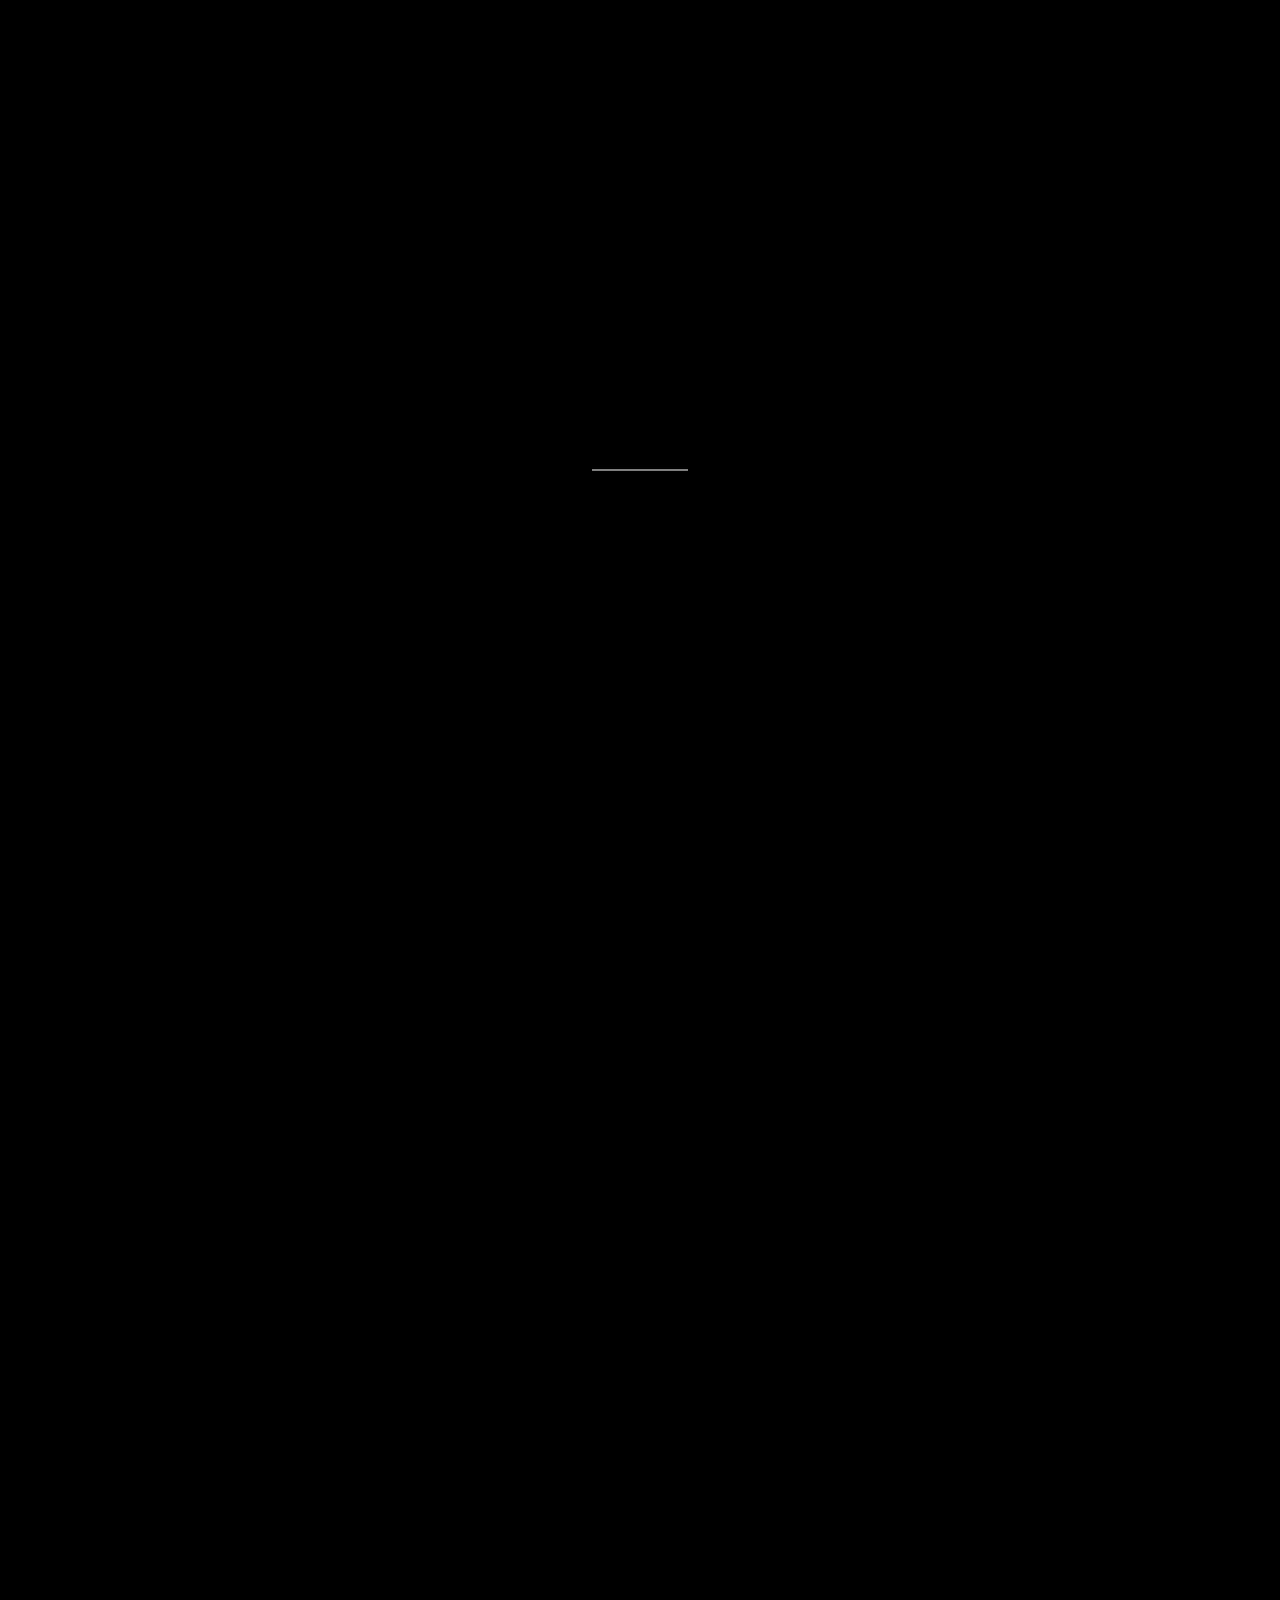
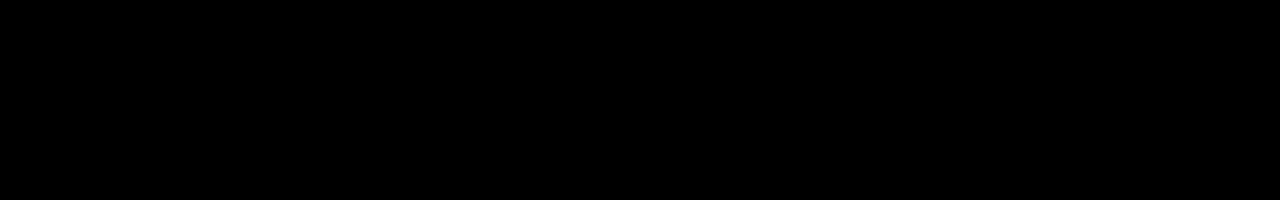
==== test.html @ a83db00a "Modif" ====
<!DOCTYPE html>
<html lang="fr">
    <head>
        <meta charset="utf-8" />
        <link rel="stylesheet" type="text/css" href="css/test.css" />
        <script type="text/javascript" src="https://cdnjs.cloudflare.com/ajax/libs/jquery/3.3.1/jquery.js"></script>
    </head>

    <body>
    
        <ul class="text hidden">
            <li>N</li>
            <li class="ghost">T</li>
            <li class="ghost">T</li>
            <li>D</li>
            <li class="ghost">A</li>
            <li class="ghost">T</li>
            <li class="ghost">A</li>
            <li class="spaced">D</li>
            <li class="ghost">e</li>
            <li class="ghost">s</li>
            <li class="ghost">i</li>
            <li class="ghost">g</li>
            <li class="ghost">n</li>
            <li class="spaced">N</li>
            <li class="ghost">e</li>
            <li class="ghost">t</li>
            <li class="ghost">w</li>
            <li class="ghost">o</li>
            <li class="ghost">r</li>
            <li class="ghost">k</li>
        </ul>

    </body>

    <script>
    $(function() {
    var text = $(".text");
    $(window).scroll(function() {
        var scroll = $(window).scrollTop();

        if (scroll >= 200) {
        text.removeClass("hidden");
        } else {
        text.addClass("hidden");
        }
    });
    });
    </script>
</html>
---- css/test.css ----
@import url('https://fonts.googleapis.com/css?family=Muli:300,400,700');

* {
  margin: 0;
  padding: 0;
}
body {
  background-color: #000;
  height: 200vh;
  font-family: 'Muli', sans-serif;
}
.text {
  position: fixed;
  top: 50%;
  left: 50%;
  transform: translateX(-50%) translateY(-50%);
  list-style: none;
  border-bottom: 0;
}

.text.hidden {
  border-bottom: 1px solid #fff;
}

.text li {
  display: inline-block;
  float: left;
  font-weight: 700;
  font-size: 2em;
  color: fff;
  opacity: 1;
  transition: all 0.5s ease-in-out;
  max-width: 2em;
}
.text.hidden li.spaced {
  padding-left: 0;
}
.text li.spaced {
  padding-left: 0.5em;
}

.text.hidden li.ghost {
  opacity: 0;
  max-width: 0;
}
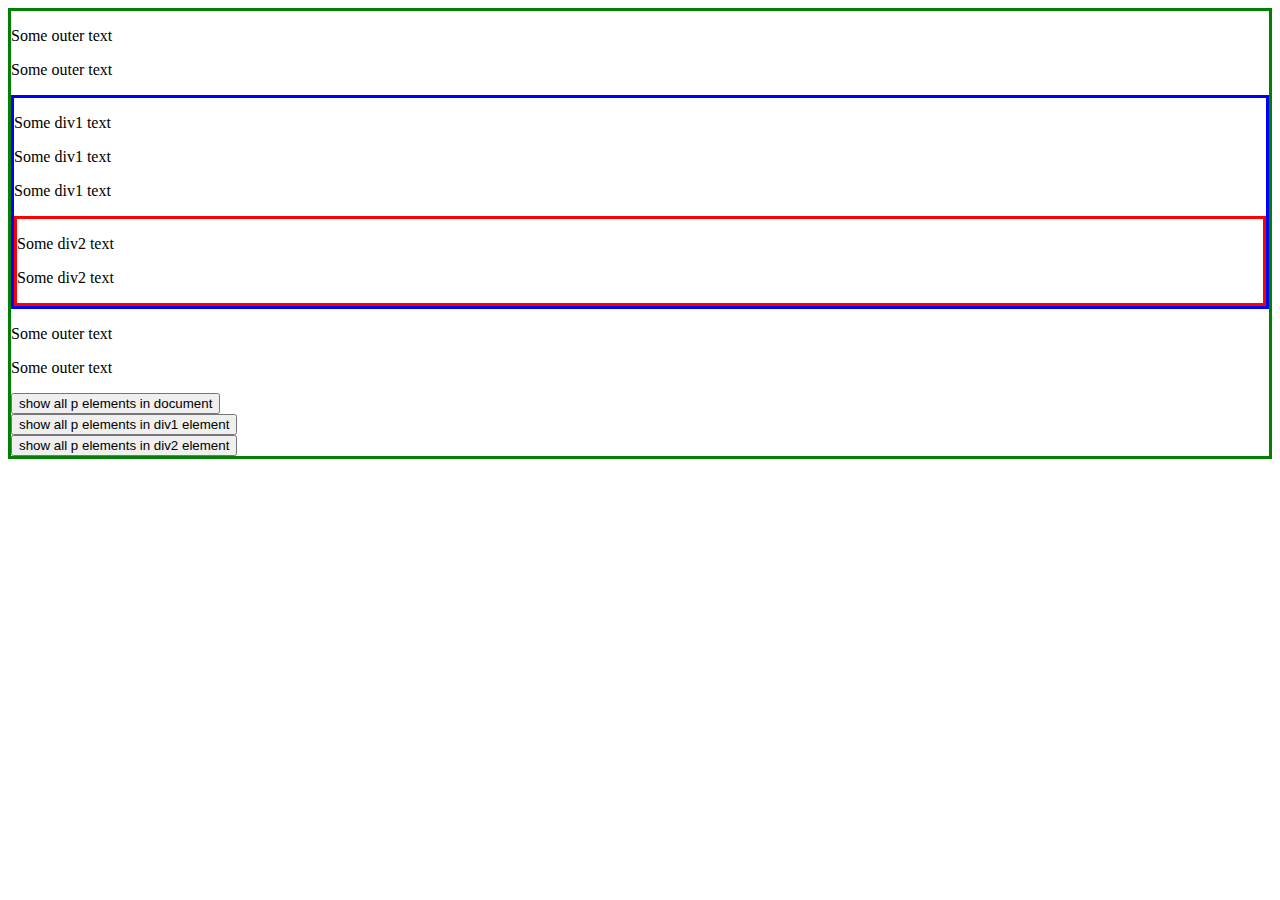
==== commit bace4000: "Modif" ====
--- a/test.html
+++ b/test.html
@@ -1,50 +1,56 @@
 <!DOCTYPE html>
-<html lang="fr">
-    <head>
-        <meta charset="utf-8" />
-        <link rel="stylesheet" type="text/css" href="css/test.css" />
-        <script type="text/javascript" src="https://cdnjs.cloudflare.com/ajax/libs/jquery/3.3.1/jquery.js"></script>
-    </head>
+<html lang="en">
+<head>
+  <meta charset="UTF-8" />
+  <title>getElementsByTagName example</title>
+  <script>
+    function getAllParaElems() {
+      var allParas = document.getElementsByTagName('p');
+      var num = allParas.length;
+      alert('There are ' + num + ' paragraph in this document');
+    }
 
-    <body>
-    
-        <ul class="text hidden">
-            <li>N</li>
-            <li class="ghost">T</li>
-            <li class="ghost">T</li>
-            <li>D</li>
-            <li class="ghost">A</li>
-            <li class="ghost">T</li>
-            <li class="ghost">A</li>
-            <li class="spaced">D</li>
-            <li class="ghost">e</li>
-            <li class="ghost">s</li>
-            <li class="ghost">i</li>
-            <li class="ghost">g</li>
-            <li class="ghost">n</li>
-            <li class="spaced">N</li>
-            <li class="ghost">e</li>
-            <li class="ghost">t</li>
-            <li class="ghost">w</li>
-            <li class="ghost">o</li>
-            <li class="ghost">r</li>
-            <li class="ghost">k</li>
-        </ul>
+    function div1ParaElems() {
+      var div1 = document.getElementById('div1');
+      var div1Paras = div1.getElementsByTagName('p');
+      var num = div1Paras.length;
+      alert('There are ' + num + ' paragraph in #div1');
+    }
 
-    </body>
+    function div2ParaElems() {
+      var div2 = document.getElementById('div2');
+      var div2Paras = div2.getElementsByTagName('p');
+      var num = div2Paras.length;
+      alert('There are ' + num + ' paragraph in #div2');
+    }
+  </script>
+</head> 
+<body style="border: solid green 3px">
+  <p>Some outer text</p>
+  <p>Some outer text</p>      
 
-    <script>
-    $(function() {
-    var text = $(".text");
-    $(window).scroll(function() {
-        var scroll = $(window).scrollTop();
+  <div id="div1" style="border: solid blue 3px">
+    <p>Some div1 text</p>
+    <p>Some div1 text</p>
+    <p>Some div1 text</p>     
 
-        if (scroll >= 200) {
-        text.removeClass("hidden");
-        } else {
-        text.addClass("hidden");
-        }
-    });
-    });
-    </script>
-</html>
+    <div id="div2" style="border: solid red 3px">
+      <p>Some div2 text</p>
+      <p>Some div2 text</p>
+    </div>
+  </div>
+
+  <p>Some outer text</p>
+  <p>Some outer text</p>
+
+  <button onclick="getAllParaElems();">
+    show all p elements in document</button><br />
+
+  <button onclick="div1ParaElems();">
+    show all p elements in div1 element</button><br />
+
+  <button onclick="div2ParaElems();">
+    show all p elements in div2 element</button>
+        
+</body>
+</html>